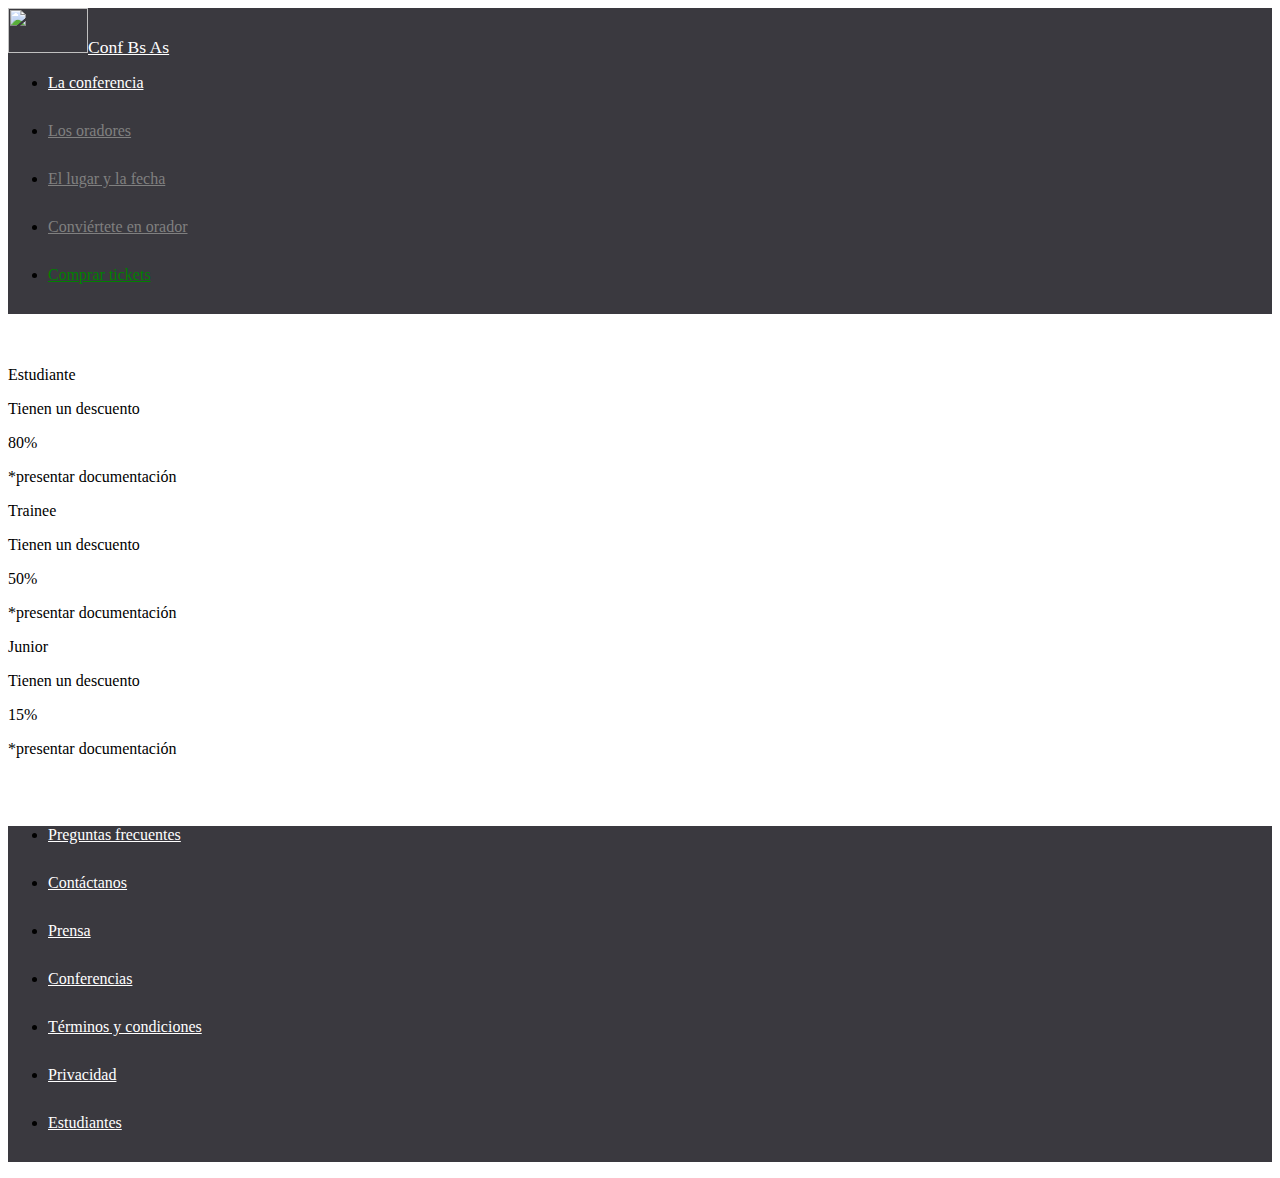
==== ticket.html @ 9487b04b "agregando ticket" ====
<!DOCTYPE html>
<html lang="en">
<head>
    <meta charset="UTF-8">
    <meta http-equiv="X-UA-Compatible" content="IE=edge">
    <meta name="viewport" content="width=device-width, initial-scale=1.0">
    <link href="https://cdn.jsdelivr.net/npm/bootstrap@5.3.0-alpha3/dist/css/bootstrap.min.css" rel="stylesheet" integrity="sha384-KK94CHFLLe+nY2dmCWGMq91rCGa5gtU4mk92HdvYe+M/SXH301p5ILy+dN9+nJOZ" crossorigin="anonymous">
    <link rel="stylesheet" href="estilos.css">
    <title>Integrador</title>
</head>
<body>
    <header>
        <nav class="container-fluid navclass">
            <div class="container-fluid">
                <a class="nav-link Disable divcacc" href="index.html"><img src="https://i.ibb.co/r0shbvf/codoacodo.png" alt="" width="80" height="45">Conf Bs As</a></div>
        <ul class="nav justify-content-end nabvar">
            <li class="nav-item">
              <a class="nav-link active navconferencia" aria-current="page" href="#carouselExampleCaptions">La conferencia</a>
            </li>
            <li class="nav-item">
              <a class="nav-link navoradores" href="#titleoradores">Los oradores</a>
            </li>
            <li class="nav-item">
              <a class="nav-link navlugar" href="#ciudad">El lugar y la fecha</a>
            </li>
            <li class="nav-item">
                <a class="nav-link navconviertete" href="#conviertete">Conviértete en orador</a>
              </li>
            <li class="nav-item">
              <a class="nav-link navtickets" href="#">Comprar tickets</a>
            </li>
          </ul>
        </nav>
    </header>
    <br>
    <br>
    <div class="container px-4 text-center" >
        <div class="row">
          <div class="col border border-primary ms-2 me-2">
           <div class="p-3 titulocol">Estudiante</div>
           <p>Tienen un descuento</p>
            <p class="porcentaje">80%</p>
<p class="doc">*presentar documentación</p>
          </div>
          <div class="col border border-success ms-2 me-2">
            <div class="p-3 titulocol">Trainee</div>
            <p>Tienen un descuento</p>
           <p class="porcentaje">50%</p>
<p class="doc">*presentar documentación</p>
          </div>
          <div class="col border border-warning ms-2 me-2">
            <div class="p-3 titulocol">Junior</div>
            <p>Tienen un descuento</p>
          <p class="porcentaje">15%</p>
          <p class="doc">*presentar documentación</p>
          </div>
        </div>
      </div>
    </div>
      <br>
      <br>

    <footer>
        <ul class="nav navfoot justify-content-center py-4">
          <li class="nav-item">
            <a class="nav-link foottext" aria-current="page" href="#">Preguntas frecuentes</a>
          </li>
          <li class="nav-item">
            <a class="nav-link foottext" href="#">Contáctanos</a>
          </li>
          <li class="nav-item">
            <a class="nav-link foottext" href="#">Prensa</a>
          </li>
          <li class="nav-item">
            <a class="nav-link foottext" href="#">Conferencias</a>
          </li>
          <li class="nav-item">
            <a class="nav-link foottext" href="#">Términos y condiciones</a>
          </li>
          <li class="nav-item">
            <a class="nav-link foottext" href="#">Privacidad</a>
          </li>
          <li class="nav-item">
            <a class="nav-link foottext" href="#">Estudiantes</a>
          </li>
        </ul>
      </footer>
<script src="https://cdn.jsdelivr.net/npm/bootstrap@5.3.0-alpha3/dist/js/bootstrap.bundle.min.js" integrity="sha384-ENjdO4Dr2bkBIFxQpeoTz1HIcje39Wm4jDKdf19U8gI4ddQ3GYNS7NTKfAdVQSZe" crossorigin="anonymous"></script>
</body>
</html>
---- estilos.css ----
@import url("https://cdn.jsdelivr.net/npm/bootstrap-icons@1.10.5/font/bootstrap-icons.css");

.navclass{
    background: rgb(58, 57, 63);
    }

.divcacc{
    color: white;
    font-size: 1.1em;
}

.nav-link{
    display: inline
}

.nav-item{
height: 3em;
}

.navconferencia{
    color: white;
}

.navoradores{
    color: grey;
}

.navlugar{
    color: grey;
}

.navconviertete{
    color: grey;
}

.navtickets{
    color: green;
}

.carouselimg{
    position: relative;
}
.la-conferencia{
    position: absolute;
    z-index: 100;
    top: 300px;
    padding: 20px;
    text-align: right;
}
@media screen and (max-width: 1200px) {
    .la-conferencia{
        top: 100px;
    }
}
@media screen and (max-width: 1000px) {
    .la-conferencia{
        top: 100px;
    }
}
@media screen and (max-width: 700px) {
    .la-conferencia{
        top: 10px;
    }
}
@media screen and (max-width: 576px) {
    .la-conferencia{
        position: static;
        background-color:rgb(58, 57, 63);
    }
}

.d-block{
    filter: brightness(60%);
}

#titleoradores{
    text-align: center;
}

.nombre{
    font-size: 1.3rem;
    font-weight: bold;
}

.col-4{
    display: inline-block;
}

.img-container {
    overflow: hidden;
  }

.js{
    font-weight: bold;
    font-size: small;
    background-color: yellow;
    padding: 1%;
    border-radius: 10%;
}

.react{
    font-weight: bold;
    font-size: small;
    color: white;
    background-color: rgb(16, 134, 173);
    padding: 1%;
    border-radius: 10%;
}

.negocios{
    font-weight: bold;
    font-size: small;
    color: white;
    background-color: rgb(173, 171, 171);
    padding: 1%;
    border-radius: 10%;
}

.startups{
    font-weight: bold;
    font-size: small;
    color: white;
    background-color: red;
    padding: 1%;
    border-radius: 10%;
}

#ciudad{
    color: white;
    background: rgb(58, 57, 63);
}

#conviertete{
    text-align: center;
}

.recuerda{
    color: grey;
}

.navfoot{
    background: rgb(58, 57, 63);
    }

    .foottext{
        color: white;
    }
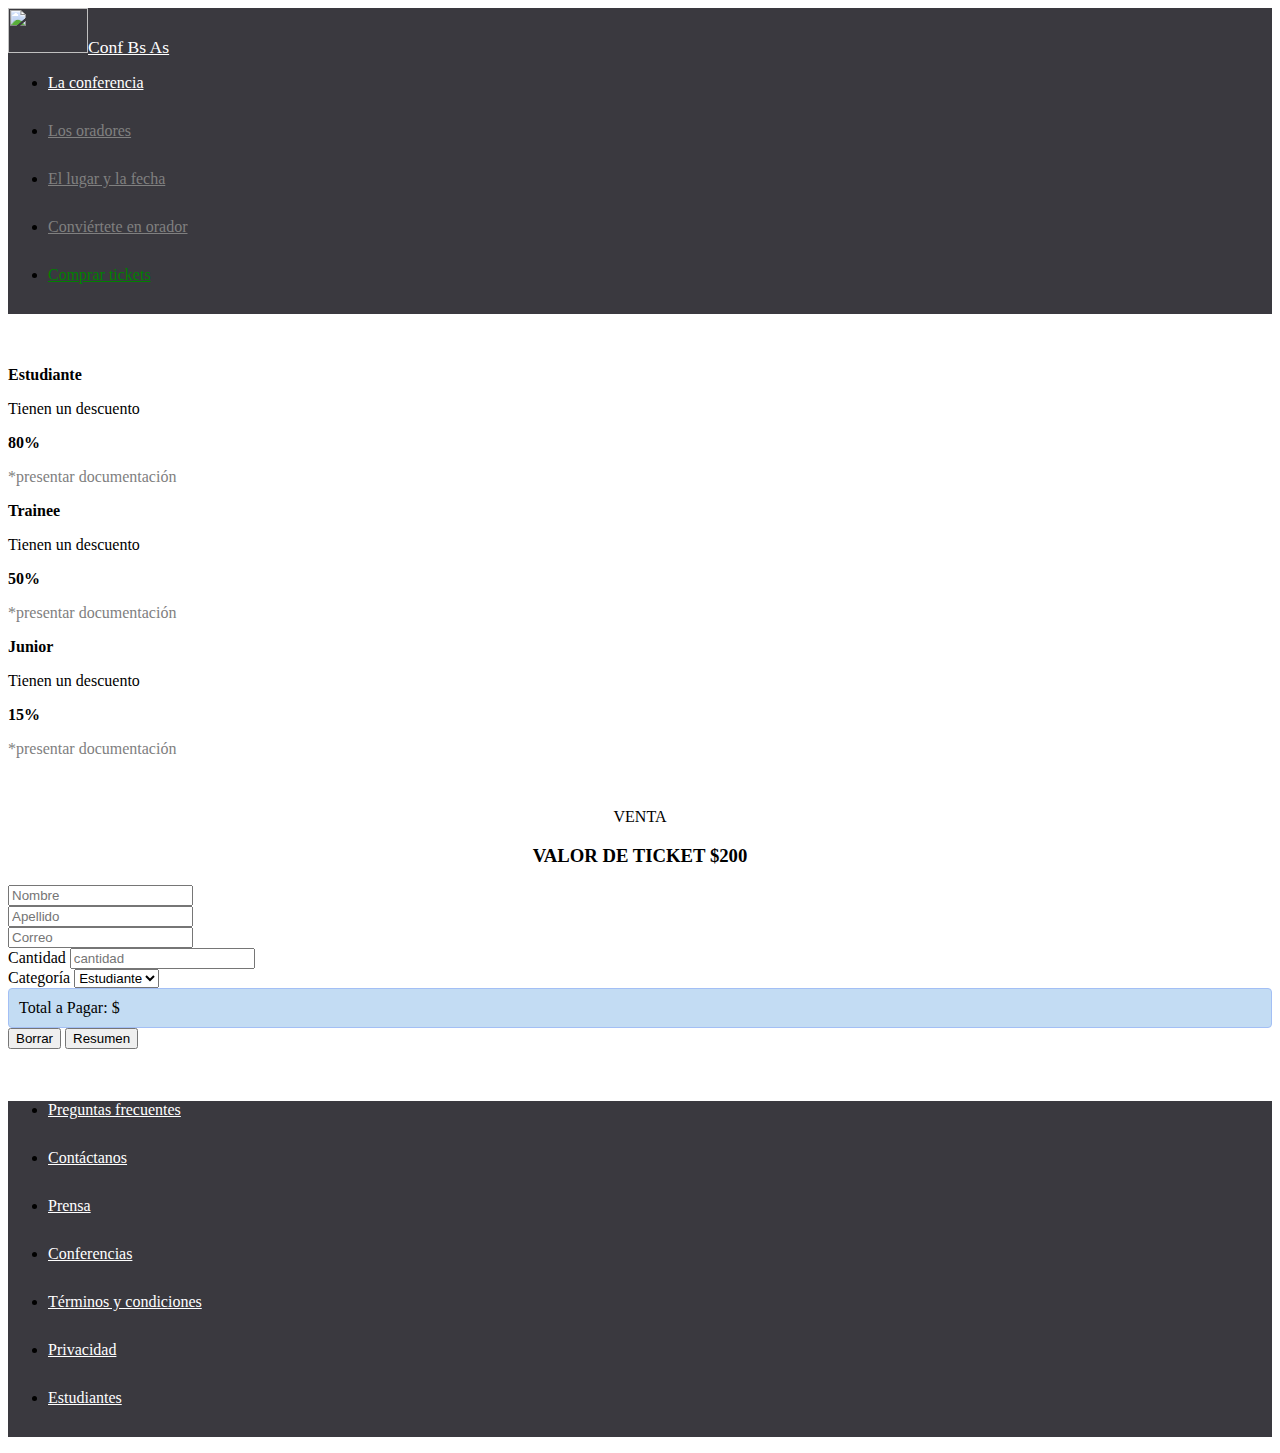
==== commit 2a174379: "modificación js" ====
--- a/ticket.html
+++ b/ticket.html
@@ -58,6 +58,53 @@
       </div>
     </div>
       <br>
+      <div class="ticketVenta"><p>VENTA</p>
+      <h3>VALOR DE TICKET $200</h3></div>
+      
+      <div class="container">
+        <div class="row justify-content-center">
+          <div class="col-lg-6">
+      <form class="row g-3">
+        <div class="col-md-6">
+          <label for="inputName" class="form-label"></label>
+          <input type="text" class="form-control" id="inputName" placeholder="Nombre">
+        </div>
+        <div class="col-md-6">
+          <label for="inputSurname" class="form-label"></label>
+          <input type="text" class="form-control" id="inputSurname" placeholder="Apellido">
+        </div>
+        <div class="col-12">
+          <label for="inputEmail" class="form-label"></label>
+          <input type="email" class="form-control" id="inputEmail" placeholder="Correo">
+        </div>
+       
+        <div class="col-md-6">
+          <label for="inputCant" class="form-label">Cantidad</label>
+          <input type="text" class="form-control" id="inputCant" placeholder="cantidad">
+        </div>
+        <div class="col-md-6">
+          <label for="inputState" class="form-label">Categoría</label>
+          <select id="inputState" class="form-select">
+            <option selected>Estudiante</option>
+            <option>Trainee</option>
+            <option>Junior</option>
+            <option>Otro</option>
+            </select>
+        </div>
+        <div class="output-box">
+          <output>Total a Pagar: $</output>
+        </div>
+        <div class="col-12">
+          <div class="d-flex justify-content-between">
+            <button class="btn btn-success btn-sm flex-grow-1 me-2 btn-borrar" type="button">Borrar</button>
+            <button class="btn btn-success btn-sm flex-grow-1 btn-resumen" type="button">Resumen</button>
+          </div>
+        </div>
+      </form>
+    </div>
+  </div>
+  </div>
+      <br>
       <br>
 
     <footer>
@@ -86,5 +133,6 @@
         </ul>
       </footer>
 <script src="https://cdn.jsdelivr.net/npm/bootstrap@5.3.0-alpha3/dist/js/bootstrap.bundle.min.js" integrity="sha384-ENjdO4Dr2bkBIFxQpeoTz1HIcje39Wm4jDKdf19U8gI4ddQ3GYNS7NTKfAdVQSZe" crossorigin="anonymous"></script>
+<script src="main.js"></script>
 </body>
 </html>--- a/estilos.css
+++ b/estilos.css
@@ -144,4 +144,25 @@
 
     .foottext{
         color: white;
-    }+    }
+    .titulocol{
+        font-size: 1rem;
+        font-weight: bold;
+
+    }
+    .porcentaje{
+        font-weight: bold;
+    }
+    .doc{
+        color: grey;
+    }
+
+    .output-box{
+        border: 1px solid rgb(163, 191, 245);
+        padding: 10px;
+        border-radius: 4px;
+        background-color: rgb(195, 220, 243);
+} 
+.ticketVenta{
+    text-align: center;
+}